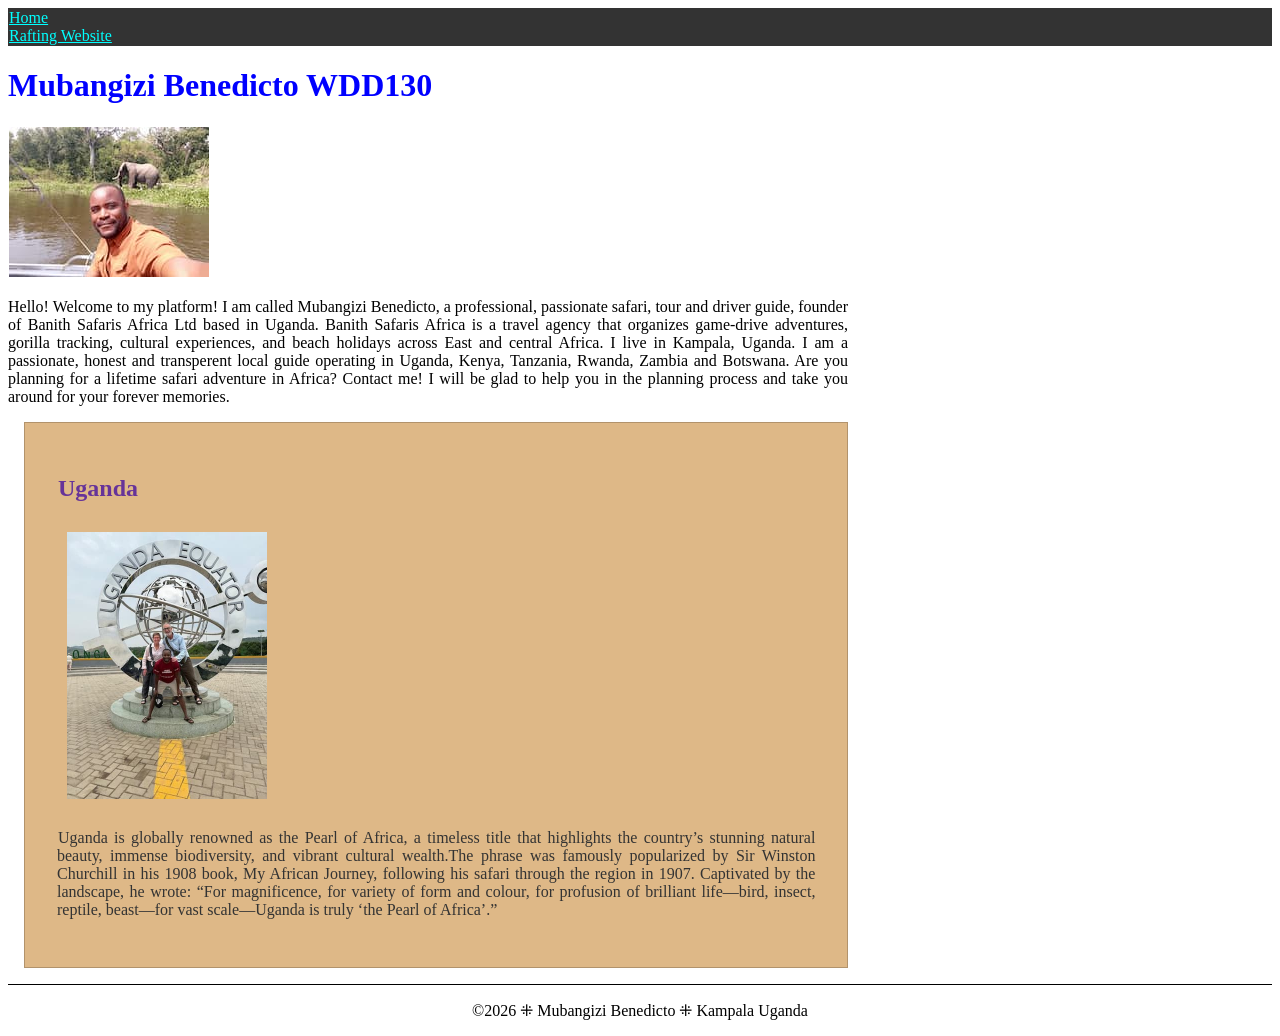
==== index.html @ a60a6e44 "add" ====
<!DOCTYPE html>
<html lang="en-US">

<head>
    <meta charset="UTF-8">

    <meta name="viewport" content="width=device-width, initial-scale=1.0">
    <title>Mubangizi Benedicto WDD130
    </title>

    <meta name="description" content="Tour guide in East and Central Africa for cultural, wildlife, and white water rafting adventures">
    <meta name="author" content="Mubangizi Benedicto">

    <link rel="stylesheet" href="styles/styles.css">
</head>

<body>
    <header>
        <nav>
            <a href="#">Home</a>
            <a href="wwr/">Rafting Website</a>
        </nav>
    </header>
    <main>
        <h1>Mubangizi Benedicto WDD130</h1>
        <img src="images/profile.jpg" alt="Mubangizi Benedicto" width="200" height="350">
        <p>Hello! Welcome to my platform! I am called Mubangizi Benedicto, a professional, passionate safari, tour and driver guide, founder of Banith Safaris Africa Ltd based in Uganda. Banith Safaris Africa is a travel agency that organizes game-drive adventures, gorilla tracking, cultural experiences, and beach holidays across East and central Africa. I live in Kampala, Uganda. I am a passionate, honest and transperent local guide operating in Uganda, Kenya, Tanzania, Rwanda, Zambia and Botswana. Are you planning for a lifetime safari adventure in Africa? Contact me! I will be glad to help you in the planning process and take you around for your forever memories.</p>

    </main>
    <aside>
        <h2>Uganda</h2>
        <img src="images/uganda-equator.jpg" alt="The new uganda equator  in queen elizatbeth national park in western uganda">
        <p>Uganda is globally renowned as the Pearl of Africa, a timeless title that highlights the country’s stunning natural beauty, immense biodiversity, and vibrant cultural wealth.The phrase was famously popularized by Sir Winston Churchill in his 1908 book, My African Journey, following his safari through the region in 1907. Captivated by the landscape, he wrote: “For magnificence, for variety of form and colour, for profusion of brilliant life—bird, insect, reptile, beast—for vast scale—Uganda is truly ‘the Pearl of Africa’.”</p>
    </aside>
    <footer>
        <p>©2026 ⁜ Mubangizi Benedicto ⁜ Kampala Uganda</p>
    </footer>
</body>

</html>
---- styles/styles.css ----
main {
    max-width: 840px;
    text-align: justify;
}

main img {
    width: 200px;
    height: auto;
    border: 0;
    padding: 1px;
    box-shadow: 1px;
}

aside {
    width: 60%;
    height: auto;
    margin: 1rem;
    border: 1px solid rgb(0 0 0 / 0.2);
    padding: 2rem;
    background-color: #eee;
    color: #333;
    text-indent: 1px;
    image-rendering: auto;
    text-align: justify;
    background-color: burlywood;

}

aside img {
    width: 200px;
    height: auto;
    text-align: center;
    padding: 10px;
}

aside h2 {
    color: rebeccapurple;
    padding-top: 0px;
}

main h1 {
    color: blue;

}

p {
    padding: 0;
}

nav {
    padding: 1px;
    background-color: #333;
}

nav a {
    padding: 0%;
    color: aqua;
    display: block;
}

footer {
    margin-top: 15px;
    border-top: 1px solid #000;
    text-align: center;
}
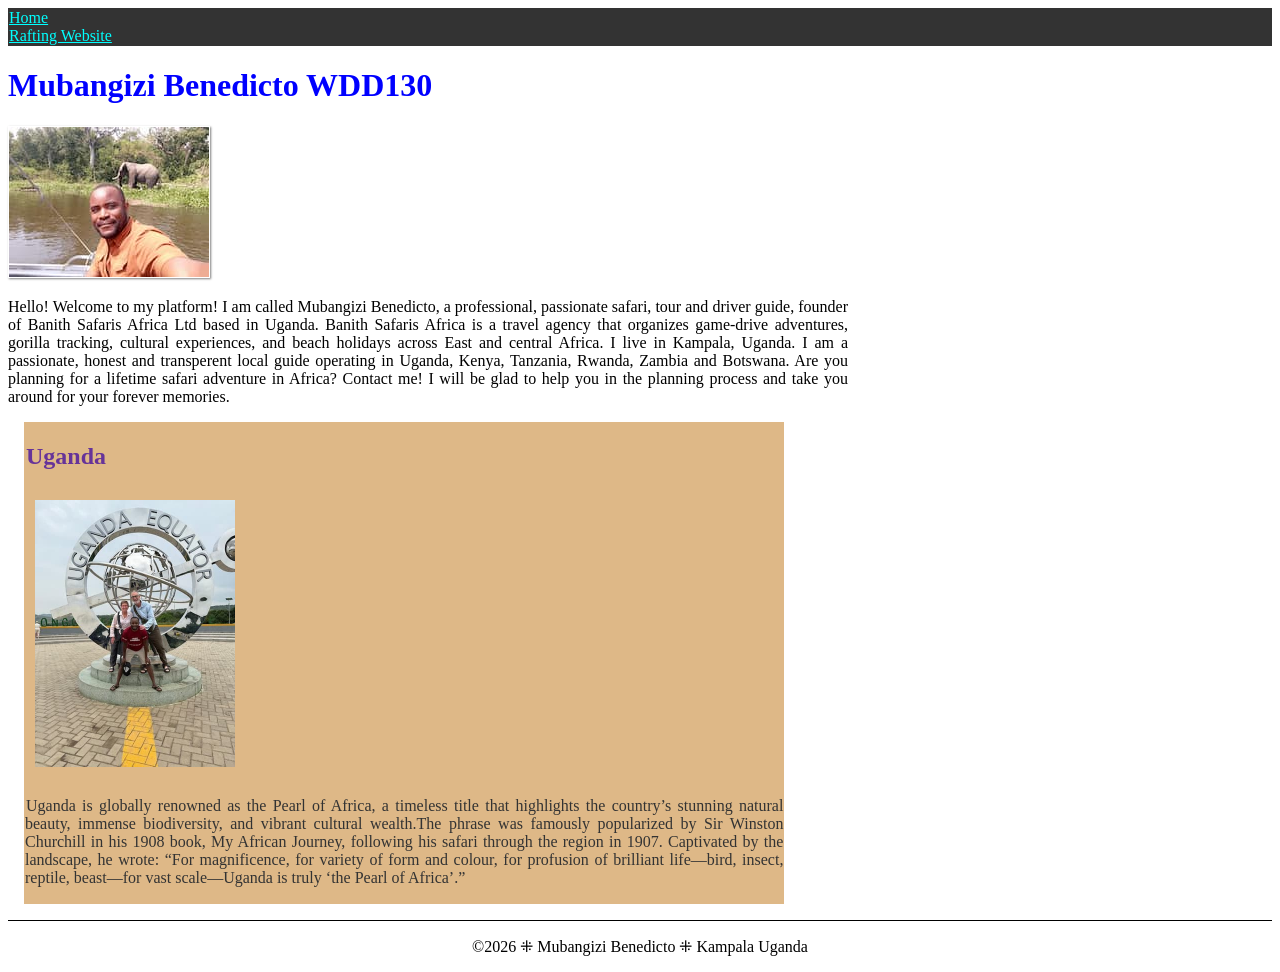
==== commit f4379cd9: "add" ====
--- a/index.html
+++ b/index.html
@@ -5,12 +5,10 @@
     <meta charset="UTF-8">
 
     <meta name="viewport" content="width=device-width, initial-scale=1.0">
-    <title>Mubangizi Benedicto WDD130
-    </title>
+    <title>WDD 130: Mubangizi Benedicto</title>
 
     <meta name="description" content="Tour guide in East and Central Africa for cultural, wildlife, and white water rafting adventures">
     <meta name="author" content="Mubangizi Benedicto">
-
     <link rel="stylesheet" href="styles/styles.css">
 </head>
 
--- a/styles/styles.css
+++ b/styles/styles.css
@@ -8,15 +8,15 @@
     height: auto;
     border: 0;
     padding: 1px;
-    box-shadow: 1px;
+    box-shadow: 1px 1px 2px rgba(0, 0, 0, 0.5);
 }
 
 aside {
     width: 60%;
     height: auto;
     margin: 1rem;
-    border: 1px solid rgb(0 0 0 / 0.2);
-    padding: 2rem;
+    border: 1px solid (0 0 0 / 0.2);
+    padding: 1px;
     background-color: #eee;
     color: #333;
     text-indent: 1px;
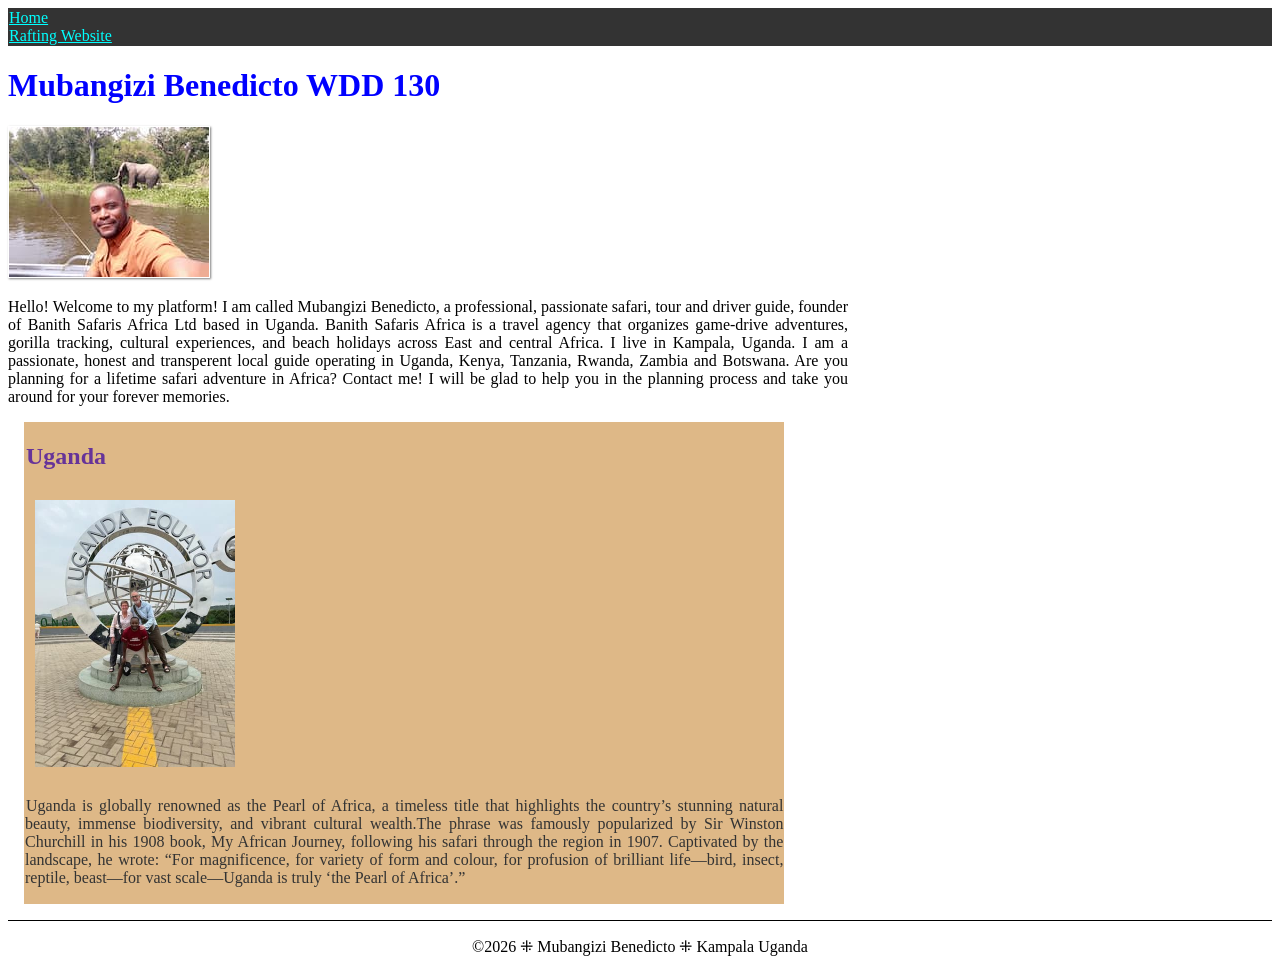
==== commit c8c5f33d: "add" ====
--- a/index.html
+++ b/index.html
@@ -5,7 +5,7 @@
     <meta charset="UTF-8">
 
     <meta name="viewport" content="width=device-width, initial-scale=1.0">
-    <title>WDD 130: Mubangizi Benedicto</title>
+    <title>WDD 130 Mubangizi Benedicto</title>
 
     <meta name="description" content="Tour guide in East and Central Africa for cultural, wildlife, and white water rafting adventures">
     <meta name="author" content="Mubangizi Benedicto">
@@ -20,7 +20,7 @@
         </nav>
     </header>
     <main>
-        <h1>Mubangizi Benedicto WDD130</h1>
+        <h1>Mubangizi Benedicto WDD 130</h1>
         <img src="images/profile.jpg" alt="Mubangizi Benedicto" width="200" height="350">
         <p>Hello! Welcome to my platform! I am called Mubangizi Benedicto, a professional, passionate safari, tour and driver guide, founder of Banith Safaris Africa Ltd based in Uganda. Banith Safaris Africa is a travel agency that organizes game-drive adventures, gorilla tracking, cultural experiences, and beach holidays across East and central Africa. I live in Kampala, Uganda. I am a passionate, honest and transperent local guide operating in Uganda, Kenya, Tanzania, Rwanda, Zambia and Botswana. Are you planning for a lifetime safari adventure in Africa? Contact me! I will be glad to help you in the planning process and take you around for your forever memories.</p>
 
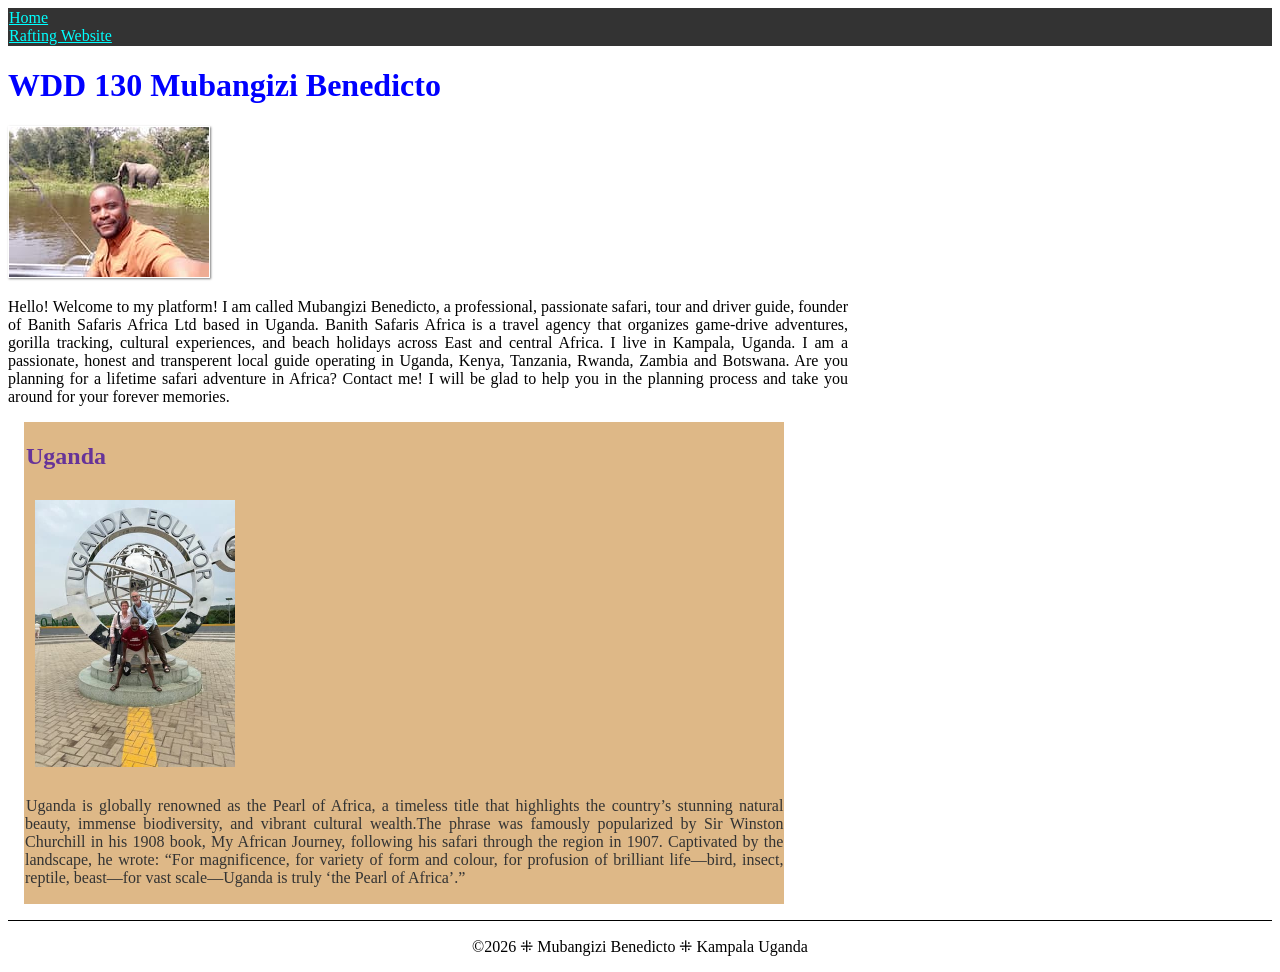
==== commit 0b559937: "add" ====
--- a/index.html
+++ b/index.html
@@ -20,7 +20,7 @@
         </nav>
     </header>
     <main>
-        <h1>Mubangizi Benedicto WDD 130</h1>
+        <h1>WDD 130 Mubangizi Benedicto</h1>
         <img src="images/profile.jpg" alt="Mubangizi Benedicto" width="200" height="350">
         <p>Hello! Welcome to my platform! I am called Mubangizi Benedicto, a professional, passionate safari, tour and driver guide, founder of Banith Safaris Africa Ltd based in Uganda. Banith Safaris Africa is a travel agency that organizes game-drive adventures, gorilla tracking, cultural experiences, and beach holidays across East and central Africa. I live in Kampala, Uganda. I am a passionate, honest and transperent local guide operating in Uganda, Kenya, Tanzania, Rwanda, Zambia and Botswana. Are you planning for a lifetime safari adventure in Africa? Contact me! I will be glad to help you in the planning process and take you around for your forever memories.</p>
 
